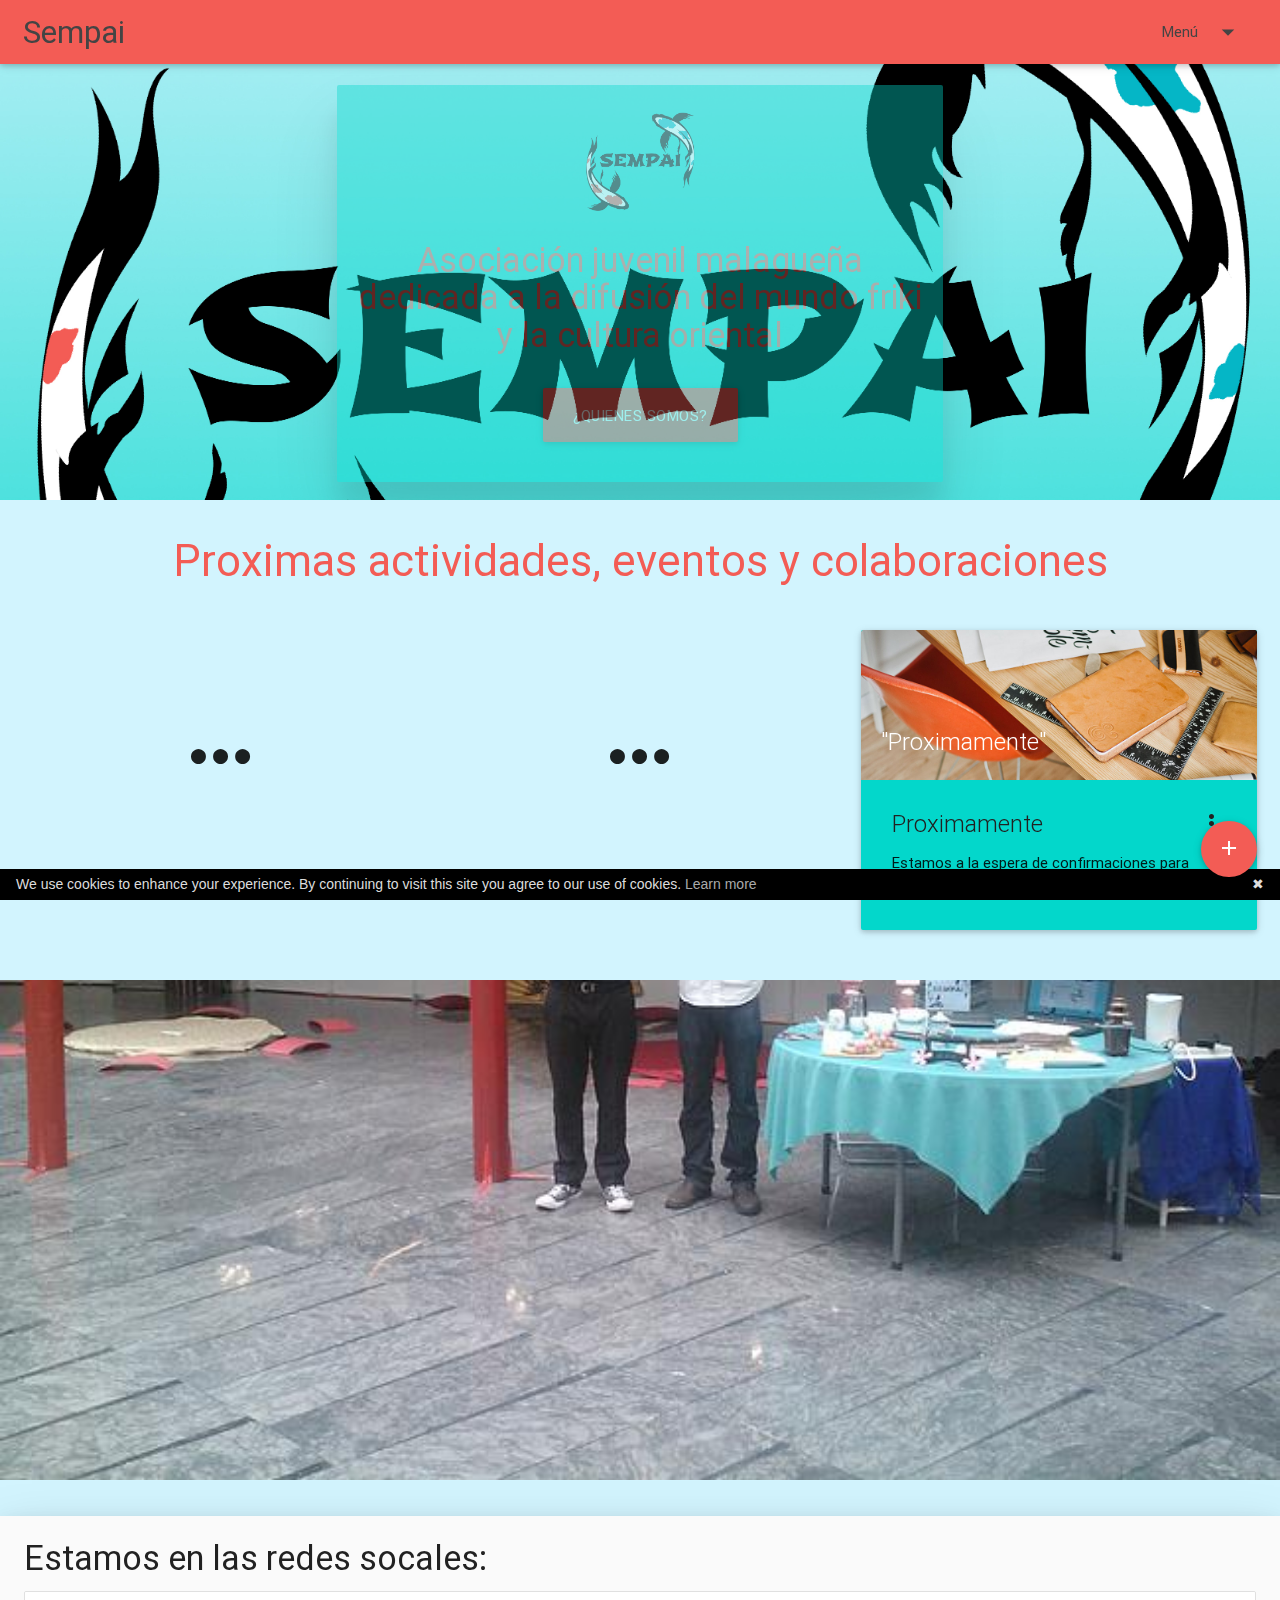
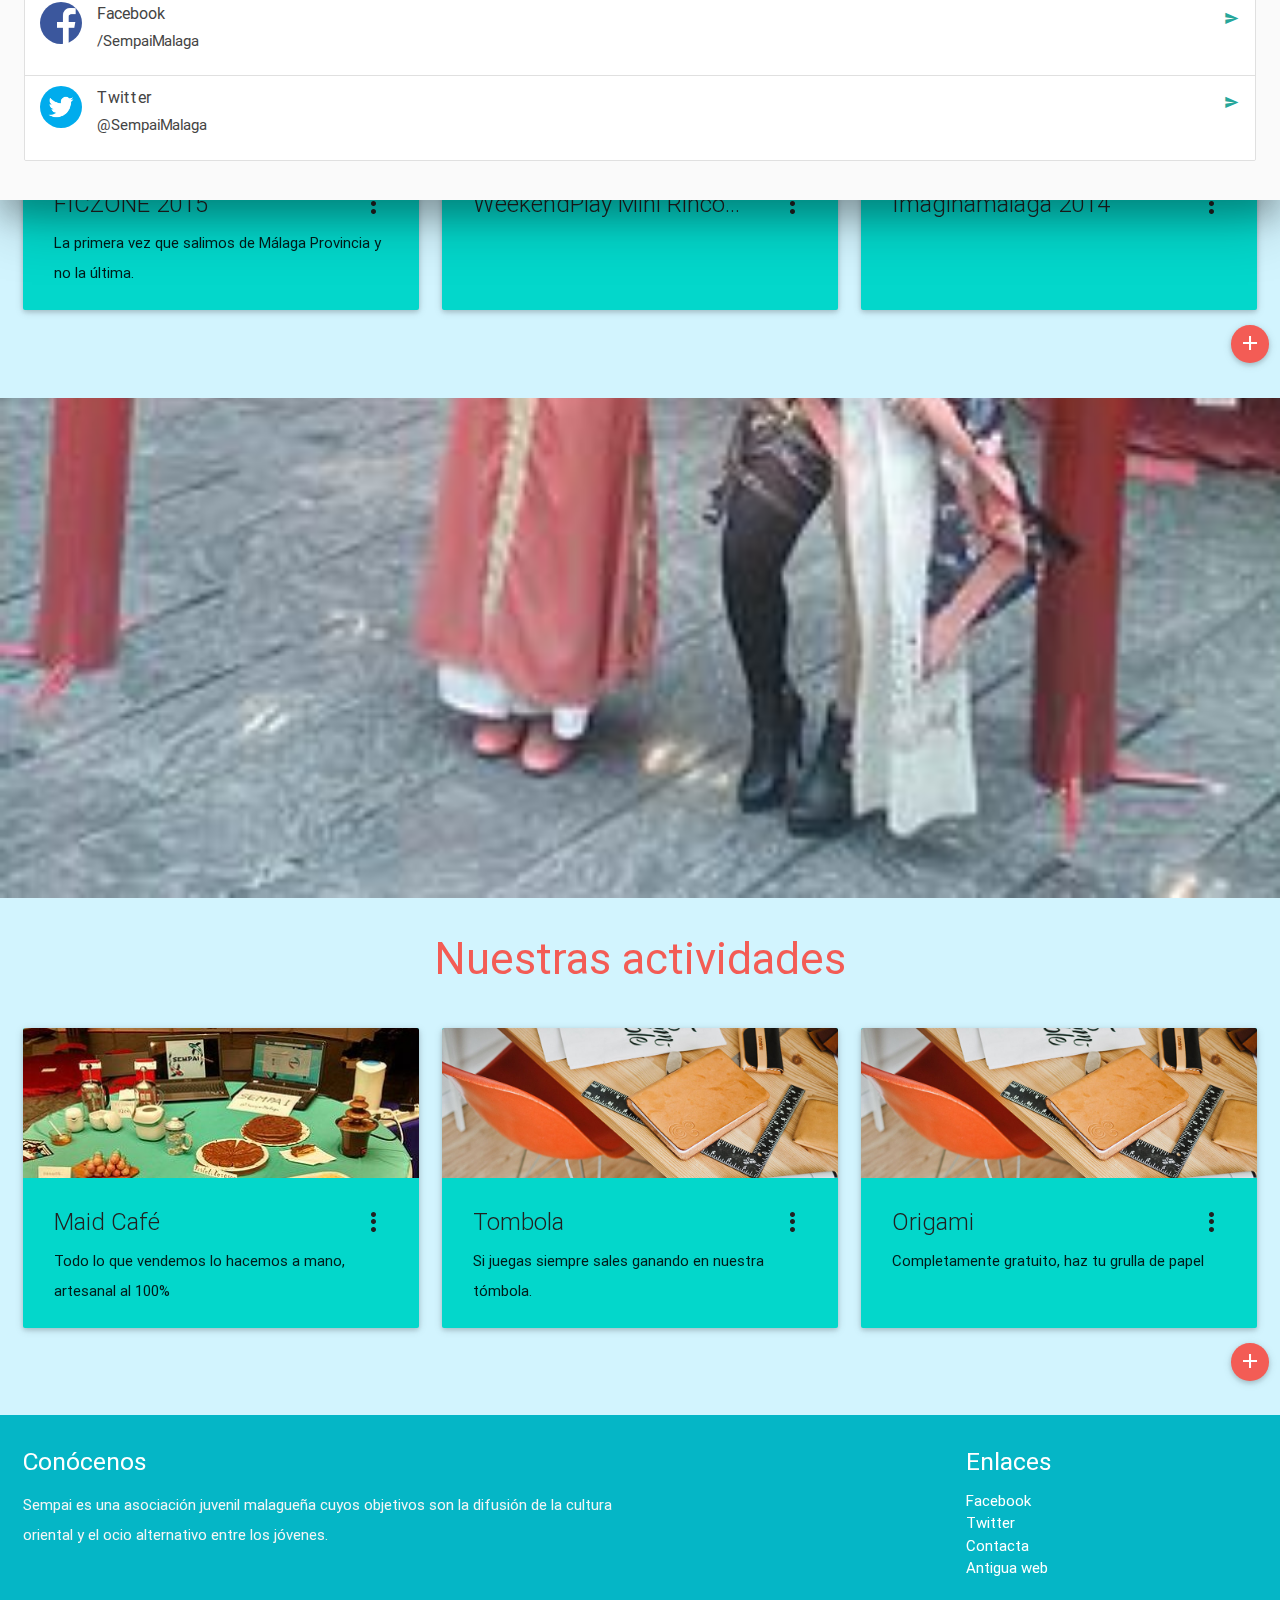
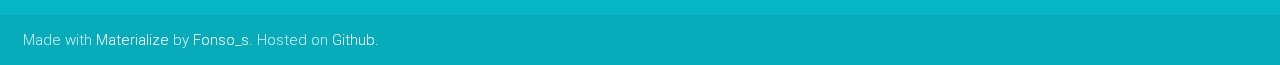
==== index.html @ 9f66443f "Added Sempai2.0" ====
<!DOCTYPE html>
<html lang="en">
<head>
  <meta charset="utf-8">
  <meta http-equiv="Content-Type" content="text/html"/>
  <meta name="viewport" content="width=device-width, initial-scale=1, maximum-scale=1.0, user-scalable=no"/>
  <title>Sempai - Inicio</title>

  <!-- CSS  -->
  <link href="css/materialize.css" type="text/css" rel="stylesheet" media="screen,projection"/>
  <link href="css/custom.css" type="text/css" rel="stylesheet" media="screen,projection"/>
  <!--<link rel="stylesheet" href="fonts/font-awesome/css/font-awesome.min.css">-->
</head>
<body>
<!--nav-bar-->
  <ul id="dropdown1" class="dropdown-content">    
    <li><a href="past-events.html" class="color-azul-claro black-text">Eventos pasados</a></li>
    <li><a href="activities.html" class="color-azul-medio black-text">Actividades</a></li>
    <li class="divider"></li>
    <!--<li><a href="gallery.html" class="color-azul-oscuro black-text disabled">Galería</a></li>-->
    <li><a href="#who" class="color-azul-oscuro black-text modal-trigger">¿Quienes sómos?</a></li>
  </ul>
  <nav class="color-salmon" role="navigation">
    <div class="nav-wrapper container navbar-fixed">
      <a id="logo-container" href="index.html" class="brand-logo">Sempai</a>
      <ul class="right hide-on-med-and-down">
        <li><a class="dropdown-button" data-beloworigin="true" data-hover="true" data-constrainwidth="false" href="#!" data-activates="dropdown1">Menú<i class="mdi-navigation-arrow-drop-down right"></i></a></li>
      </ul>
      <a href="#" data-activates="nav-mobile" class="button-collapse"><i class="mdi-navigation-menu"></i></a>

      <ul class="side-nav color-salmon" id="nav-mobile">
        <li><h3>Menú</h3></li>
        <li><a href="past-events.html" class="color-azul-claro black-text">Eventos pasados</a></li>
        <li><a href="activities.html" class="color-azul-medio black-text">Actividades</a></li>
        <li class="divider"></li>
        <!--<li><a href="gallery.html" class="color-azul-oscuro black-text">Galería</a></li>-->
        <li><a href="#who" class="color-azul-oscuro black-text modal-trigger">¿Quienes sómos?</a></li>
      </ul>
    </div>
  </nav>
<!--nav-bar END-->

<!--Primera Sección - Paralax-->
  <div id="index-banner" class="parallax-container">
    <div class="section no-pad-bot">
      <div class="container">
        <br>
        <div class="row">
          <div class="col s12 m3"><br></div>
          <div class="col s12 m6" style="
    margin-top: 40px;">
            <div class="card color-azul-medio carta-trans z-depth-5">
              <div class="card-content white-text">
                <!--<h1 class="header center teal-text text-color-salmon">Sempai</h1>-->
                <center><img src="img/Logo_carpas_sin_relleno.png" width="20%" height="20%"></center>
                <div class="row center">
                  <h4 class="header col s12 text-color-salmon">Asociación juvenil malagueña dedicada a la difusión del mundo friki y la cultura oriental</h4>
                </div>
                <div class="row center">
                <a class="btn-large waves-effect waves-light color-salmon lighten-1 btn modal-trigger" data-target="who">¿Quienes somos?</a>
                </div>
              </div>
            </div>
          </div>
          <div class="col s12 m3"><br></div>
        </div>
        <br>
      </div>
    </div>
    <div class="parallax"><img src="img/Logo_carpas_fondo.jpg" style="width=100%"></div>
  </div>
<!--Primera Sección END-->

<!--Segunda Sección - Tarjetas - Proximos Eventos-->
  <div class="container">
    <div class="section">
      <div class="row center">
          <h3 class="header col s12 text-color-salmon">Proximas actividades, eventos y colaboraciones</h3>
      </div>
      <!--   Tarjetas proximos eventos   -->
      <div class="row">
        <!--<div class="col s12 m4">
          <div class="card small">
            <div class="card-image waves-effect waves-block waves-light">
              <img class="activator" src="img/events/IM2014.jpg">
              <span class="card-title activator"></span>
            </div>
            <div class="card-content">
                <span class="card-title activator grey-text text-darken-4">Imaginamálaga<i class="mdi-navigation-more-vert right"></i></span>
              </div>
              <div class="card-reveal">
                <span class="card-title grey-text text-darken-4">"Otro año más" <i class="mdi-navigation-close right"></i></span>
                <p>Here is some more information about this product that is only revealed once clicked on.</p>
              </div>
          </div>
        </div>
        <div class="col s12 m4">
          <div class="card small">
            <div class="card-image waves-effect waves-block waves-light">
              <img class="activator" src="http://oferplan.diariosur.es//images/sized/images/SCROLL_DIGITAL-12_thumb-619x391.jpg">
              <span class="card-title activator">"Segundo año"</span>
            </div>
            <div class="card-content">
                <span class="card-title activator grey-text text-darken-4">Weekend Play <i class="mdi-navigation-more-vert right"></i></span>
              </div>
              <div class="card-reveal">
                <span class="card-title grey-text text-darken-4">Card Title <i class="mdi-navigation-close right"></i></span>
                <p>Here is some more information about this product that is only revealed once clicked on.</p>
              </div>
          </div>
        </div>-->
        <div class="col s12 m4"><center><br><br><br><i class="large mdi-navigation-more-horiz"></i></center></div>
        <div class="col s12 m4"><center><br><br><br><i class="large mdi-navigation-more-horiz"></i></center></div>
        <div class="col s12 m4">
          <div class="card small">
            <div class="card-image waves-effect waves-block waves-light">
              <img class="activator" src="img/ofice.jpg">
              <span class="card-title activator">"Proximamente"</span>
            </div>
            <div class="card-content activator">
              <span class="card-title activator grey-text text-darken-4"><span class="col s10 left truncate activator">Proximamente</span><span class="col s1 right"><i class="mdi-navigation-more-vert small right"></i></span></span>
                <span class="col s12">
                <p>Estamos a la espera de confirmaciones para colaborar.</p>
                </span>
              </div>
              <div class="card-reveal">
              <span class="card-title grey-text text-darken-4"><span class="col s10 left">Proximamente</span><span class="col s1 right"><i class="mdi-navigation-close right small"></i></span></span>
              <span class="col s12">
                <p>Estamos a la espera de confirmaciones para colaborar en distintos eventos.<br> Si quieres puesdes contactar con nosotros</p></span>
                <div class="card-action">
                <a class="btn color-azul-oscuro modal-trigger right tooltipped waves-effect waves-light" style="color: #FFF"  data-tooltip="+ info" data-position="left"  data-target="contact">Contacta
                </a>
              </div>
              </div>
          </div>
        </div>
      </div>

    </div>
  </div>
<!--Segunda Sección END-->

<!--Tercera Sección - Paralax-->
  <div class="parallax-container valign-wrapper">
    <div class="section no-pad-bot">
      <div class="container">
        <div class="row center">
          <h5 class="header col s12 text-color-salmon"></h5>
        </div>
      </div>
    </div>
    <div class="parallax"><img src="img/paralax.jpg" alt="Unsplashed background img 2"></div>
  </div>
<!--Tercera Sección END-->

<!--Cuarta Sección - Tarjetas - Eventos realizados-->
  <div class="container">
    <div class="section">
      <div class="row center">
          <h3 class="header col s12 text-color-salmon">Eventos en los que hemos participado</h3>
      </div>
      <!--   Icon Section   -->
      <div class="row">
        <div class="col s12 m4">
          <div class="card small">
            <div class="card-image waves-effect waves-block waves-light">
              <img class="activator" src="img/events/FZ2015.jpg">
              <span class="card-title activator"></span>
            </div>
            <div class="card-content activator">
              <span class="card-title activator grey-text text-darken-4"><span class="col s10 left truncate activator">FICZONE 2015</span><span class="col s1 right"><i class="mdi-navigation-more-vert small right"></i></span></span>
                <span class="col s12">
                <p>La primera vez que salimos de Málaga Provincia y no la última.</p>
                </span>
              </div>
            <div class="card-reveal">
              <span class="card-title grey-text text-darken-4"><span class="col s10 left">FICZONE 2015</span><span class="col s1 right"><i class="mdi-navigation-close right small"></i></span></span>              
                <span class="col s12">
                <p>AÑADIR DESCRIPCIÓN DEL EVENTO, ENLACE A UN MODAL DONDE SALGA EL CARTEL COMPLETO Y "EL ANUNCIO DE QUE PARTICIPÁBAMOS" Y NUESTRA EXPERIENCIA CON LINKS A LA GALERÍA DEL EVENTO.</p>
                </span>
                <div class="card-action">
                  <a class="btn-floating color-azul-oscuro modal-trigger right tooltipped"  data-tooltip="+ info" data-position="left"  data-target="FCZN15">
                    <i class="large mdi-content-add"></i>
                  </a>
                </div>
              </div>
          </div>
        </div>

        <div class="col s12 m4">
          <div class="card small">
            <div class="card-image waves-effect waves-block waves-light">
              <img class="activator" src="img/events/WPMRV2015.png">
              <span class="card-title activator"></span>
            </div>
            <div class="card-content activator">
              <span class="card-title activator grey-text text-darken-4"><span class="col s10 left truncate activator">WeekendPlay Mini Rincón de la Victoria</span><span class="col s1 right"><i class="mdi-navigation-more-vert small right"></i></span></span>
                <span class="col s12">
                <p></p>
                </span>
              </div>
            <div class="card-reveal">
              <span class="card-title grey-text text-darken-4"><span class="col s10 left">WeekendPlay Mini Rincón de la Victoria</span><span class="col s1 right"><i class="mdi-navigation-close right small"></i></span></span>              
                <span class="col s12">
                <p>Durante los días 4 y 5 de abril estaremos en el WeekendPlay Mini que se celebra el Pabellón Deportivo Municipal Rubén Ruzafa de Rincón de la Victoria.</p>
                </span>
                <div class="card-action">
                  <a class="btn-floating color-azul-oscuro modal-trigger right tooltipped"  data-tooltip="+ info" data-position="left"  data-target="WPMRV15">
                    <i class="large mdi-content-add"></i>
                  </a>
                </div>
              </div>
          </div>
        </div>

        <div class="col s12 m4">
          <div class="card small">
            <div class="card-image waves-effect waves-block waves-light">
              <img class="activator" src="img/events/IM2014.jpg">
              <span class="card-title activator"></span>
            </div>
            <div class="card-content activator">
              <span class="card-title activator grey-text text-darken-4"><span class="col s10 left truncate activator">Imaginamálaga 2014</span><span class="col s1 right"><i class="mdi-navigation-more-vert small right"></i></span></span>
                <span class="col s12">
                <p></p>
                </span>
              </div>
            <div class="card-reveal">
              <span class="card-title grey-text text-darken-4"><span class="col s10 left">Imaginamálaga 2014</span><span class="col s1 right"><i class="mdi-navigation-close right small"></i></span></span>              
                <span class="col s12">
                <p>Dentro de tres semanas, los días 19, 20 y 21 de septiembre tendrá lugar el salón del cómic Imaginamálaga 2014, siendo ya su 10º aniversario, nos trae muchas sorpresas y actividades para hacer ese fin de semana una</p>
                </span>
                <div class="card-action">
                  <a class="btn-floating color-azul-oscuro modal-trigger right tooltipped"  data-tooltip="+ info" data-position="left"  data-target="IM14">
                    <i class="large mdi-content-add"></i>
                  </a>
                </div>
              </div>
          </div>
        </div>
        <a href="past-events.html" class="waves-effect waves-circle btn-floating color-salmon darken-1 tooltipped right"  data-tooltip="Eventos anteriores" data-position="left"><i class="large mdi-content-add"></i></a>
      </div>
    </div>
  </div>
<!--Cuarta Sección END-->

<!--Quinta Sección - Paralax-->
  <div class="parallax-container valign-wrapper">
    <div class="section no-pad-bot">
      <div class="container">
        <div class="row center">
          <h5 class="header col s12 text-color-salmon"></h5>
        </div>
      </div>
    </div>
    <div class="parallax"><img src="img/paralax2.jpg" alt="Unsplashed background img 3"></div>
  </div>
<!--Quinta Sección END-->

<!--Sexta Sección - Tarjetas - Nuestras actividades-->
  <div class="container">
    <div class="section">
      <div class="row center">
          <h3 class="header col s12 text-color-salmon">Nuestras actividades</h3>
        </div>
      <!--   Icon Section   -->
      <div class="row">
        <div class="col s12 m4">
          <div class="card small">
            <div class="card-image waves-effect waves-block waves-light">
              <img class="activator" src="img/act/maidcafe.jpg">
              <span class="card-title activator"></span>
            </div>
            <div class="card-content activator">
              <span class="card-title activator grey-text text-darken-4"><span class="col s10 left truncate activator">Maid Café</span><span class="col s1 right"><i class="mdi-navigation-more-vert small right"></i></span></span>
                <span class="col s12">
                <p>Todo lo que vendemos lo hacemos a mano, artesanal al 100%</p>
                </span>
              </div>
            <div class="card-reveal">
              <span class="card-title grey-text text-darken-4"><span class="col s10 left">Maid Café</span><span class="col s1 right"><i class="mdi-navigation-close right small"></i></span></span>              
                <span class="col s12">
                <p>Comida, postres, té, etc. todo hecho por nosotros.</p>
                </span>
              </div>
          </div>
        </div>

        <div class="col s12 m4">
          <div class="card small">
            <div class="card-image waves-effect waves-block waves-light">
              <img class="activator" src="img/ofice.jpg">
              <span class="card-title activator"></span>
            </div>
            <div class="card-content activator">
              <span class="card-title activator grey-text text-darken-4"><span class="col s10 left truncate activator">Tombola</span><span class="col s1 right"><i class="mdi-navigation-more-vert small right"></i></span></span>
                <span class="col s12">
                <p>Si juegas siempre sales ganando en nuestra tómbola.</p>
                </span>
              </div>
            <div class="card-reveal">
              <span class="card-title grey-text text-darken-4"><span class="col s10 left">Tombola</span><span class="col s1 right"><i class="mdi-navigation-close right small"></i></span></span>              
                <span class="col s12">
                <p>Por un précio ínfimo juegas y si sale la bola ganadora te llevas premio, sino... ¡también!<br>¡Siempre toca!</p>
                </span>
              </div>
          </div>
        </div>

        <div class="col s12 m4">
          <div class="card small">
            <div class="card-image waves-effect waves-block waves-light">
              <img class="activator" src="img/ofice.jpg">
              <span class="card-title activator"></span>
            </div>
            <div class="card-content activator">
              <span class="card-title activator grey-text text-darken-4"><span class="col s10 left truncate activator">Origami</span><span class="col s1 right"><i class="mdi-navigation-more-vert small right"></i></span></span>
                <span class="col s12">
                <p>Completamente gratuito, haz tu grulla de papel</p>
                </span>
              </div>
            <div class="card-reveal">
              <span class="card-title grey-text text-darken-4"><span class="col s10 left">Origami</span><span class="col s1 right"><i class="mdi-navigation-close right small"></i></span></span>              
                <span class="col s12">
                <p>Doblar a un lado, a otro, pliega por aquí, gira, sopla !y tienes tu figura hecha de papel! Solo tienes que acercarte, preguntar y te enseñamos a hacer distintas foguras de papel de diversa complegidad.<br>¡Una actividad para todos!</p>
                </span>
              </div>
          </div>          
        </div>
        <a href="activities.html" class="waves-effect waves-circle btn-floating color-salmon darken-1 tooltipped right"  data-tooltip="Otras actividades" data-position="left"><i class="large mdi-content-add"></i></a>
      </div>
    </div>
  </div>
<!--Sexta Sección END-->

<!--Botón-->
  <div class="fixed-action-btn" style="bottom: 24px; right: 24px;">
    <a class=" waves-effect waves-circle btn-floating btn-large color-salmon tooltipped btn"  data-tooltip="+ info" data-position="left">
      <i class="large mdi-content-add"></i>
    </a>
    <ul>
      <li>
        <a class="waves-effect waves-circle btn-floating color-azul-oscuro darken-1 tooltipped btn modal-trigger"  data-tooltip="Redes Sociales" data-position="left"  data-target="rrss">
          <i class="large mdi-editor-format-quote"></i>
        </a>
      </li>
      <!--<li>
        <a class="waves-effect waves-circle btn-floating color-azul-oscuro tooltipped btn modal-trigger disabled"  data-tooltip="Agrega fotos" data-position="left"  data-target="adjunta">
          <i class="large mdi-editor-attach-file"></i>
        </a>
      </li>-->  
      <li>
        <a class="waves-effect waves-circle btn-floating color-azul-oscuro darken-1 tooltipped btn modal-trigger"  data-tooltip="Contacta con nosotros" data-position="left" data-target="contact">
          <i class="large mdi-editor-mode-edit"></i>
        </a>
      </li>
    </ul>
  </div>
<!--Botón END-->

<!--Modals-->
  <!-- Modal Structure-->

  <!-- MODAL - Redes Sociales--> 
    <div id="rrss" class="modal bottom-sheet" style="display: block">
      <div class="modal-content">
        <h4>Estamos en las redes socales:</h4>
        <ul class="collection">
          <li class="collection-item avatar">
            <a href="https://www.facebook.com/SempaiMalaga" target="_blank">
              <img src="img/rrss/FB-f-Logo__blue_72.png" alt="Facebook Logo" class="circle">
              <span class="title">Facebook</span>
              <p>/SempaiMalaga
              </p>
              <i class="mdi-content-send secondary-content"></i>
            </a>
          </li>
          <li class="collection-item avatar">
            <a href="https://twitter.com/SempaiMalaga" target="_blank">
              <img src="img/rrss/twitter-bird-white-on-blue.png" alt="Twitter Logo" class="circle">
              <span class="title">Twitter</span>
              <p>@SempaiMalaga
              </p>
              <i class="mdi-content-send secondary-content"></i>
            </a>
          </li>
        </ul>
      </div>
    </div>
  <!-- MODAL - Redes Sociales END-->

  <!-- MODAL - Quienes Somos--> 
    <div id="who" class="modal modal-fixed-footer">
      <div class="modal-content">
        <h4>Quienes somos:</h4>
        <p>Sempai es una asociación juvenil malagueña cuyos objetivos son la difusión de la cultura oriental y el ocio alternativo entre los jóvenes.<br>Somos un grupo de amigos que nos gusta divertirnos de manera sana y saludable, queremos hacer llegar el mensaje de que hay maneras muy diferentes de divertirse.<br>Desde nuestra asociación realizamos y participamos en eventos enfocados al entretenimiento y a fomentar el espíritu del trabajo en equipo.<br>Nos gusta pasarlo bien en compañía de nuestras amistades y queremos compartir ese sentimiento con los demás jóvenes acercándolos al mundo del cómic, el anime y los videojuegos.</p>
        <h5>¿Por qué nos llamamos así?</h5>
        <p>Sempai (先輩) es un término informal japonés que se refiere al miembro de mayor experiencia dentro de un club o una asociación que ofrece su asistencia, amistad y consejo al miembro de recién ingreso o sin experiencia, conocido como kōhai.<br><br>Elegimos este nompre por el hecho de que realmente todos somos iguales y pertenecemos a un mismo colectivo con intereses comunes, desarrollamos las actividades que nos gustan a todos y hacemos que los participantes se lo pasen bien.</p>

      </div>
      <div class="modal-footer">
        <a href="#!" class="modal-action modal-close waves-effect waves-green btn-flat ">¡Listo!</a>
      </div>
    </div>
  <!-- MODAL - Quienes Somos END-->

  <!-- MODAL - Contacto--> 
    <div id="contact" class="modal modal-fixed-footer">
      <div class="modal-content">
        <h4>Contacto</h4>
        <p>Por el momento envía un correo a <a class="text-color-azul-oscuro" href="mailto:info.sempai@gmail.com"  target="_blank">info.sempai@gmail.com</a> y te responderemos lo antes posible.</p>
      </div>
      <div class="modal-footer">
        <a href="#!" class="modal-action modal-close waves-effect waves-green btn-flat ">Listo</a>
      </div>
    </div>
  <!-- MODAL - Contacto END-->

  <!-- MODAL - FCZN15--> 
    <div id="FCZN15" class="modal modal-fixed-footer">
      <div class="modal-content">
        <h4>FICZONE</h4>
        <p>A RELLENAR</p>
      </div>
      <div class="modal-footer">        
        <a href="#!" class="modal-action modal-close waves-effect waves-green btn-flat ">Listo</a>
        <a href="http://www.ficzone.com/" class="waves-effect waves-light btn color-azul-oscuro" target="_blank">Página del evento</a>
      </div>
    </div>
  <!-- MODAL - FCZN15 END-->

  <!-- MODAL - WPMRV15--> 
    <div id="WPMRV15" class="modal modal-fixed-footer">
      <div class="modal-content">
        <h4>WeekendPlay Mini Rincón de la Victoria</h4>
        <h6>26/03/2015</h6>
        <p><img class="materialboxed left" width="250" src="img/events/WPMRV2015.png" style="margin:10px">Durante los días 4 y 5 de abril estaremos en el WeekendPlay Mini que se celebra el Pabellón Deportivo Municipal Rubén Ruzafa de Rincón de la Victoria. Llevaremos varias actividades y cómo no, nuestro stand de dulces japoneses ^^. <br><br>¡Os esperamos!</p>
      </div>
      <div class="modal-footer">
        <a href="#!" class="modal-action modal-close waves-effect waves-green btn-flat ">Listo</a>
        <a href="http://www.weekendplay.es/wp-mini/" class="waves-effect waves-light btn color-azul-oscuro" target="_blank">Página del evento</a>
      </div>
    </div>
  <!-- MODAL - WPMRV15 END-->

  <!-- MODAL - IM14--> 
    <div id="IM14" class="modal modal-fixed-footer">
      <div class="modal-content">
        <h4>Imaginamalaga 2014</h4>
        <h6>01/09/2014</h6>
        <p><img class="materialboxed left" width="250" src="img/events/IM2014.jpg" style="margin:10px">Dentro de tres semanas, los días 19, 20 y 21 de septiembre tendrá lugar el salón del cómic Imaginamálaga 2014, siendo ya su 10º aniversario, nos trae muchas sorpresas y actividades para hacer ese fin de semana una delicia para los amantes del cómic, el rol y los juegos de mesa, sin olvidarnos de los aférrimos al manga y los videojuegos.<br>Comenzará el viernes por la tarde y se mantendrá sábado y domingo completos.
        <br><br>Para nuestros compañeros cosplayers y bailarines de k-pop, llevaremos ambos concursos, cuyas bases y métodos de inscripción están disponibles justo debajo de estas líneas.
        <br><br>¡Esperamos veros a todos allí!
        </p><br><br>
        <a href="https://drive.google.com/file/d/0B_QYKEHVC23FOUY4ZDRiM3RVSVE/view?usp=sharing" class="waves-effect waves-red btn color-azul-oscuro" target="_blank">Concurso de K-pop</a>
        <a href="https://drive.google.com/file/d/0B_QYKEHVC23FaDBLMVNqRjlBRzA/view?usp=sharing" class="waves-effect waves-green btn color-azul-oscuro" target="_blank">Concurso de Cosplay</a>
      </div>
      <div class="modal-footer">
        <a href="#!" class="modal-action modal-close waves-effect waves-green btn-flat ">Listo</a>
        <a href="http://imaginamalagacomic.blogspot.com.es/" class="waves-effect waves-light btn color-azul-oscuro" target="_blank">Página del evento</a>        
      </div>
    </div>
  <!-- MODAL - IM14 END-->

  <!-- MODAL - WP14--> 
    <div id="WP14" class="modal modal-fixed-footer">
      <div class="modal-content">
        <h4>WeekendPlay 2014</h4>
        <h6>17/04/2014</h6>
        <p><img class="materialboxed left" width="250" src="img/events/WP2014.jpg" style="margin:10px">Un evento muy curioso dedicado a los videjuegos. Vino mucha gente y durante el fin de semana estuvo muy animado aunque el viernes se notó que el público objetivo estaba con su rutina diaria. Tuvimos mucha suerte con el stand, la organización nos trató genial y nos dejó un sitio bastante grande junto al escenario. Durante este evento tuvimos la oportunidad de estrenar nuestro recién hecho torii, aunque desgraciadamente el domingo tuvo un accidente que nos hizo tener que repararlo al día siguiente. A los visitantes les han encantado los dangos, y no tardaron ni un día en agotarse los cerca de 40 que llevamos. Tras este éxito hemos decidido que tanto el té como los dulces japoneses serán nuestro símbolo.<br>Respecto a las actividades, hubo ciertos problemas de cordinación entre algunas, pero en general todo salió bien, tenemos que destacar el karaoke en el escenario donde nuestras compañeras Jenny y Alicia lo dieron todo y el torneo de League of Legends donde se dieron suculentos premios.<br>Como invitados especiales contaron con la visita del famoso dibujante Azpiri y de Fernando Cabrera, el doblador de Sheldon Cooper (The Big Bang Theory).
        </p>
        <p>
          <b>Lo más destacado:</b><br>Tuvimos la suerte de ver a la Legión 501 con Darth Vader y escuchar un maravilloso concierto de piano con música de videojuegos y anime.
        </p>
        <p>
          <h6>Aspectos a mejorar:</h6>
          El precio de la entrada era un poco alto.
          <br>Varias actividades se cancelaron por la falta de información.
        </p>
        <br>
        <hr>
        <h6>Noticia del evento</h6>
        <h6>01/04/2014</h6>
        <p>

        Dentro de dos semanas tendremos el placer de asistir a Weekend Play 2014, donde llevaremos la zona de relax y una degustación de té.<br><br>Weekend Play se celebrará los días 11, 12 y 13 de marzo en el Palacio de Congresos de Torremolinos, cuya entrada podéis comprar en su web o directamente en taquilla.<br><br>Viendo cómo está el horario, tenemos la impresión de que os faltará timpo para verlo todo, así que recomendamos que os vengáis tempranito y con ganas de pasarlo bomba.</p>
      </div>
      <div class="modal-footer">
        <a href="#!" class="modal-action modal-close waves-effect waves-green btn-flat ">Listo</a>
        <a href="http://www.weekendplay.es/" class="waves-effect waves-light btn color-azul-oscuro" target="_blank">Página del evento</a>
      </div>
    </div>
  <!-- MODAL - WP14 END-->

  <!-- MODAL - SCCS14--> 
    <div id="SCCS14" class="modal modal-fixed-footer">
      <div class="modal-content">
        <h4>Salón del Cómic ComicStar</h4>
        <h6>14/02/2014</h6>
        <p><img class="materialboxed left" width="250" src="img/events/CS2014.png" style="margin:10px">Los días 1 y 2 de marzo tenéis una cita en el Salón del Cómic ComicStar en el polideportivo Guadaljaire a partir de las 11:00h.<br><br>Se congregarán multitud de dibujantes y asociaciones para ofrecer un montón de actividades que os harán pasar un buen rato.<br><br>Nosotros estaremos allí con nuestros juegos de Soft Combat, ¿A quién no le apetecen unos Juegos del Hambre o un Captura la Bandera?<br><br>¡Os esperamos!</p>
      </div>
      <div class="modal-footer">
        <a href="#!" class="modal-action modal-close waves-effect waves-green btn-flat ">Listo</a>
        <a href="http://comicstar.tk/" class="waves-effect waves-light btn color-azul-oscuro" target="_blank">Página del evento</a>
      </div>
    </div>
  <!-- MODAL - SCCS14 END-->

  <!-- MODAL - FV2014--> 
    <div id="FV2014" class="modal modal-fixed-footer">
      <div class="modal-content">
        <h4>Fiesta veneciana</h4>
        <h6>12/02/2014</h6>
        <p><img class="materialboxed left" width="250" src="img/events/Fiesta-Ven.jpg" style="margin:10px">Con motivo del carnaval, organizamos esta maravillosa noche llena de encanto al más puro estilo renacentista llena de elementos de aquella época; bailarinas, bufones y demás personajes típicos interpretarán sus papeles en un espacio tematizado para la ocasión, con música y danza para trasladarte a un auténtico baile de máscaras venecianas.<br>La asociación de jugadores de rol Zona zero ha preparado un rol en vivo tematizado para la noche, de modo que los visitantes podrán meterse de lleno en el papel de un auténtico personaje del siglo XVI. El rol en vivo es totalmente voluntario, el resto de visitantes podrán disfrutar de una auténtica velada como las antiguas fiestas de carnaval de Venecia. Durante la realización del espectáculo se servirán canapés.<br><br>
        <ul>
          <li><h6>Fecha:</h6> 1 de marzo</li> 
          <li><h6>Hora:</h6> 22:30 a 03:00h (hasta las 00:30h para menores de 18 años)</li>
          <li><h6>Lugar:</h6> Tetería gótica El Refugio de los Condenados (C/ ILDEFONSO MARZO 12, 29003 Málaga) <a href="http://teteriagotica.jimdo.com/" target="_blank">web del lugar</a></li>
          <li><h6>Entradas:</h6> (Aforo limitado)<br><ul>
              <li class="indent"><b>Anticipada:</b> 3,50€ (Se pueden adquirir en el Refugio de los Condenados o en el stand de nuestra asociación en el salón del cómic ComicStar 2013)</li>
              <li class="indent"><b>En puerta:</b> 4,50€</li>
              <li class="indent"><b>Combo ComicStar+Fiesta veneciana:</b> 4,50€ (¡Oferta limitada!) (Se pueden adquirir en la ventanilla de Comic Star)</li>
            </ul>
          </li>
        </ul>
        La entrada incluye una consumición mínima en el local<br><br>Los menores de edad tienen un descuento de 0,50€ en la entrada.<br><br><br>Con el fin de mantener la temática de la fiesta,es requisito indispensable llevar máscara o antifaz para poder acceder al evento. En caso de no disponerlos, pueden adquirirse en puerta por 1€ adicional.<br><br><br>Detalles del rol en vivo:<br><br>El rol es totalmente voluntario y dará comienzo a las 23:00h. El resto de visitantes podrán quedarse y disfrutar de una noche maravillosa rodeados del bullicio y la elegancia de las fiestas de carnaval del renacimiento veneciano.<br>Para poder participar como jugador activo (tener un rol como personaje en la trama) es necesario ser mayor de 18 años. El resto de visitantes no jugadores podrán disfrutar del rol y participar igualmente junto con los personajes activos, ya que el evento completo forma parte del mismo.<br>Se recomienda asistir vestid@ de época y con máscara para acompañar a la tematización.<br>La trama será enviada por los másters en un email.<br>Las plazas del rol en vivo están limitadas a 20 personas.<br>Para reservar una plaza debes indicar tu nombre y un email de contacto al comprar tu entrada en el Refugio de los Condenados.</p>
      </div>
      <div class="modal-footer">
        <a href="#!" class="modal-action modal-close waves-effect waves-green btn-flat ">Listo</a>
      </div>
    </div>
  <!-- MODAL - FV2014 END-->

  <!-- MODAL - FCAT2014--> 
    <div id="FCAT2014" class="modal modal-fixed-footer">
      <div class="modal-content">
        <h4>Festival del Cómic Alhaurín de la Torre</h4>
        <h6>18/01/2014</h6>
        <p>
          <img class="materialboxed left" width="250" src="img/events/Fest-Alhaurin2014.jpg" style="margin:10px">Fin de semana de ajetreo y diversión en el polideportivo el Limón de Alhaurín, el primer Festival del Cómic de la asociación Mangatawa ha salido fenomenal, si bien con pequeños problemas de organización, los visitantes se lo han pasado bomba.<br><br>Por nuestra parte, hemos llevado las actividades de Soft Combat, donde se han apuntado más de cuarenta personas para cada juego. Tanto los Juegos del Hambre como el CTF (captura la bandera) han causado sensación y han tenido a todo el equipo de Sempai ocupados de sol a sol ambos días. En el top de las actividades destacamos el enfrentamiento de nuestro representante de actividades exteriores, Fredy, contra cualquiera que quisiese una espada de Soft Combat, que sólo durante el primer día tuvo 16 adversarios.<br><br>Tengo que resaltar que nos ha parecido muy curioso que familias con niños pequeños se hayan acercado a participar en los diferentes juegos y se lo hayan pasado tan bien, es una experiencia nueva que nos motiva a seguir adelante ofreciendo este tipo de actividades.
        </p>
        <hr>
        <h6>Noticia del evento</h6>
        <p>
          El próximo fin de semana tenéis una cita en el Festival del Cómic de Alhaurín, los días 25 y 26 en la Casa de la Juventud de Alhaurín de la Torre a partir de las 11:00h.<br><br>Se congregarán multitud de dibujantes y asociaciones para ofrecer un montón de actividades que os harán pasar un buen rato.<br><br>Nosotros también estaremos allí con las actividades de Soft Combat, preparaos para enfrentaros a los boss en la arena de gladiadores, conseguir la bandera en CTF o ser el último superviviente de los juegos del hambre...
        </p>

      </div>
      <div class="modal-footer">
        <a href="#!" class="modal-action modal-close waves-effect waves-green btn-flat ">Listo</a>
        <a href="http://mangatawa.blogspot.com.es/" class="waves-effect waves-light btn color-azul-oscuro" target="_blank">Página del evento</a>
      </div>
    </div>
  <!-- MODAL - FCAT2014 END-->
<!--Modals END-->

<!--Footer-->
  <footer class="page-footer color-azul-oscuro  ">
    <div class="container">
      <div class="row">
        <div class="col l6 s12">
          <h5 class="white-text">Conócenos</h5>
          <p class="grey-text text-lighten-4">Sempai es una asociación juvenil malagueña cuyos objetivos son la difusión de la cultura oriental y el ocio alternativo entre los jóvenes.</p>
        </div>
        <div class="col l3 s12">
          <br>
        </div>
        <div class="col l3 s12">
          <h5 class="white-text">Enlaces</h5>
          <ul>
            <li><a class="white-text" href="https://www.facebook.com/SempaiMalaga" target="_black">Facebook</a></li>
            <li><a class="white-text" href="https://twitter.com/SempaiMalaga" target="_black">Twitter</a></li>
            <li><a class="white-text" href="mailto:info.sempai@gmail.com" target="_black">Contacta</a></li>
            <li><a class="white-text" href="http://sempai-es.wix.com/sempai" target="_black">Antigua web</a></li>
          </ul>
        </div>
      </div>
    </div>
    <div class="footer-copyright">
      <div class="container">
      Made with <a class="white-text" href="http://materializecss.com" target="_blank">Materialize</a> by <a class="white-text" href="http://fonsos.com" target="_blank">Fonso_s</a>. Hosted on <a class="white-text" href="https://pages.github.com/" target="_blank">Github</a>.
      </div>
    </div>
  </footer>
<!--Footer END-->

<!--  Scripts-->
  <script src="js/jquery-2.1.1.min.js"></script>
  <script src="js/materialize.js"></script>
  <script src="js/init.js"></script>
  <script type="text/javascript" id="cookiebanner"src="js/cookiebanner.min.js"></script>

  <script>
    (function(i,s,o,g,r,a,m){i['GoogleAnalyticsObject']=r;i[r]=i[r]||function(){
    (i[r].q=i[r].q||[]).push(arguments)},i[r].l=1*new Date();a=s.createElement(o),
    m=s.getElementsByTagName(o)[0];a.async=1;a.src=g;m.parentNode.insertBefore(a,m)
    })(window,document,'script','//www.google-analytics.com/analytics.js','ga');

    ga('create', 'UA-62993815-1', 'auto');
    ga('send', 'pageview');

  </script>

<!--END-->
</body>
</html>
---- css/custom.css ----
/* Custom Stylesheet */
/**
 * Use this file to override Materialize files so you can update
 * the core Materialize files in the future
 *
 * Made By MaterializeCSS.com
 */

/*Propias*/

a {
  color:#444;
}

body{
  background-color: #D2F4fE
}

.card {
  background-color: #03D7CB;
}

h6{
  color: #F35C55;
  font-weight: bold;
}

.indent{
  text-indent: 15px;
}

/*Galería*/

.materialboxed{
    position: relative;
    float: left;
}
/*Galería END*/

.color-salmon {
  background-color: #F35C55 !important;
}

.color-azul-claro {
  background-color: #D2F4fE !important;
}

.color-azul-medio {
  background-color: #03D7CB !important;
}

.color-azul-oscuro {
  background-color: #05B6C6 !important;
}

.black-text{
  color: #333;
}

nav{
  position: fixed;
  z-index: 1000;
}

.carta-trans{
  opacity: 40%!important;
}

.container {
  width: 100%;
}

.text-color-salmon {
  color: #F35C55 !important;
}

.text-color-azul-claro {
  color: #D2F4fE !important;
}

.text-color-azul-medio {
  color: #03D7CB !important;
}

.text-color-azul-oscuro {
  color: #05B6C6 !important;
}

.parallax-container{
  height:500px !important;
}

.parallax img{display:none;
  width:100%;  
}

.slider, .slides {
  background: transparent !important;
}



/*propias -FIN*/








nav ul a,
nav .brand-logo {
  color: #444;
}

p {
  line-height: 2rem;
}

.button-collapse {
  color: #26a69a;
}

.parallax-container .section {
  width: 100%;
}

@media only screen and (max-width : 992px) {
  .parallax-container .section {
    position: absolute;
    top: 40%;
  }
  #index-banner .section {
    top: 10%;
  }
}

@media only screen and (max-width : 600px) {
  #index-banner .section {
    top: 0;
  }
}


.icon-block {
  padding: 0 15px;
}

footer.page-footer {
  margin: 0;
}
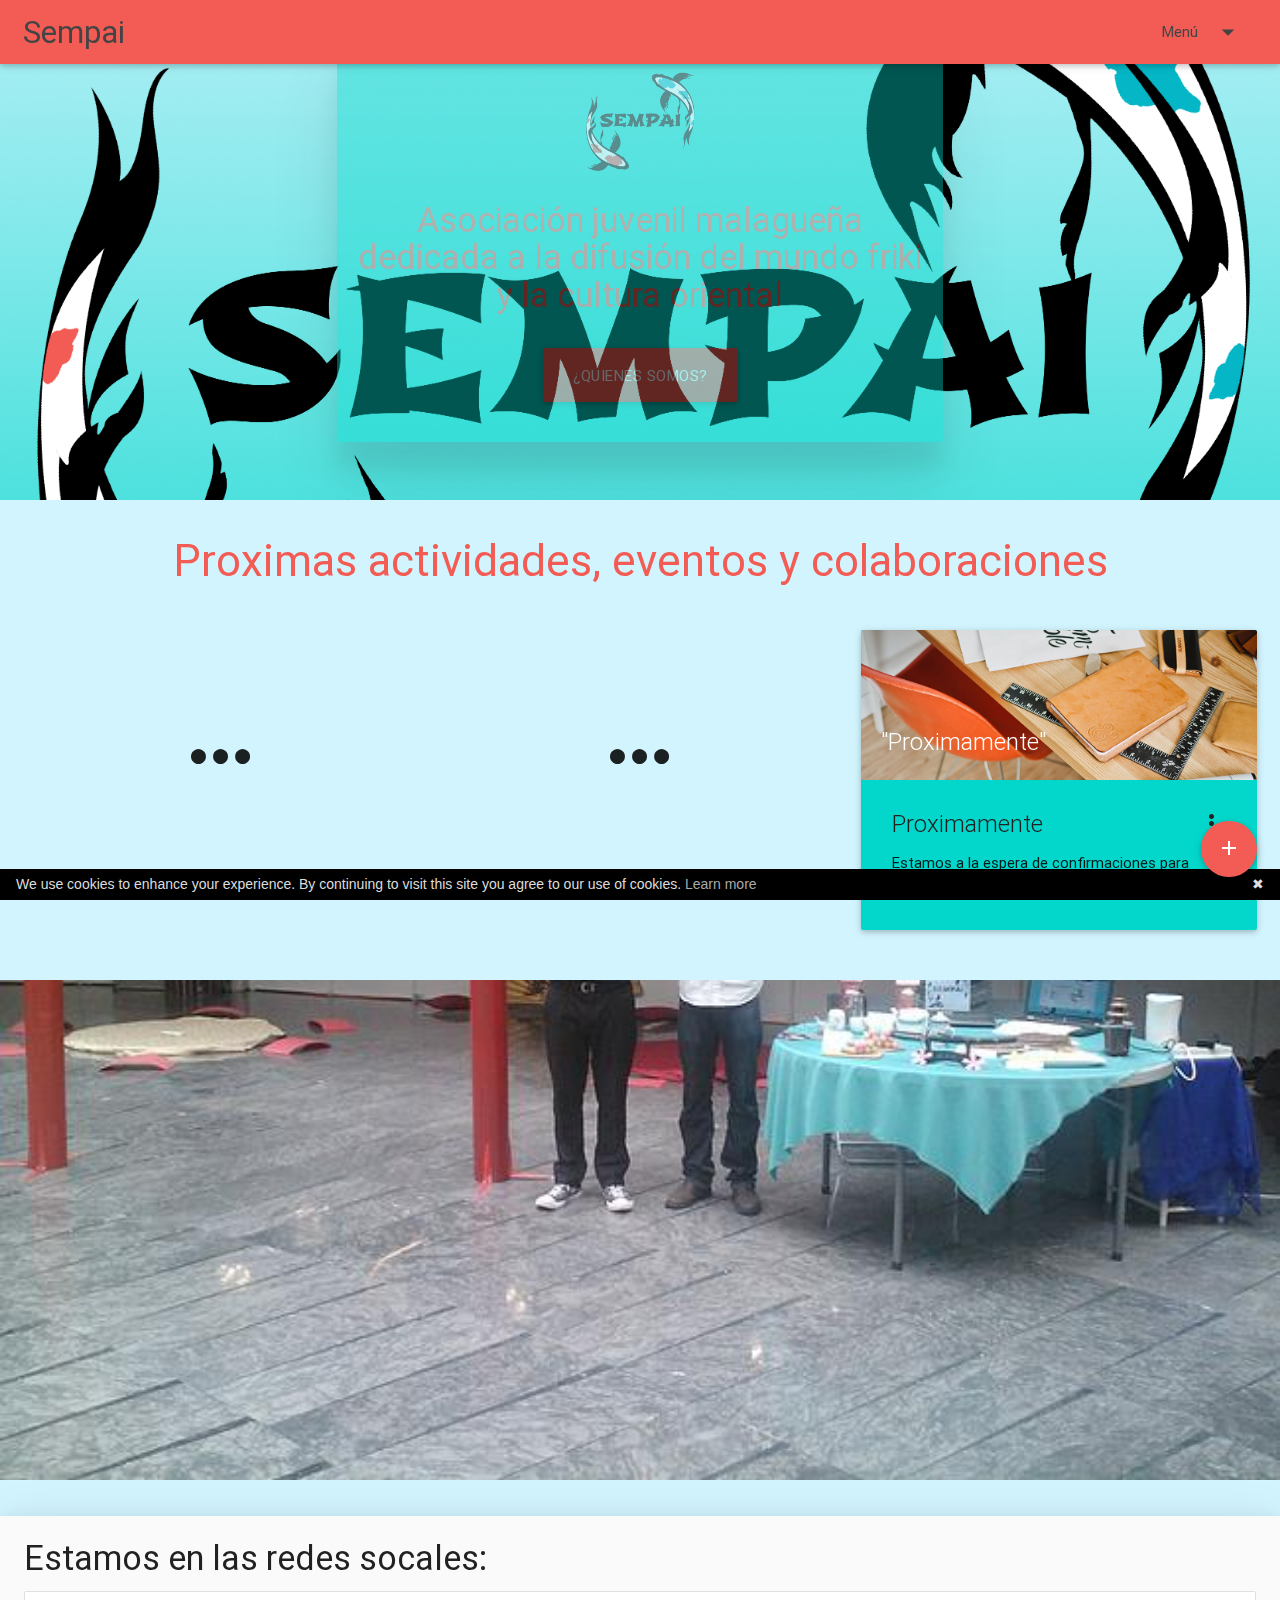
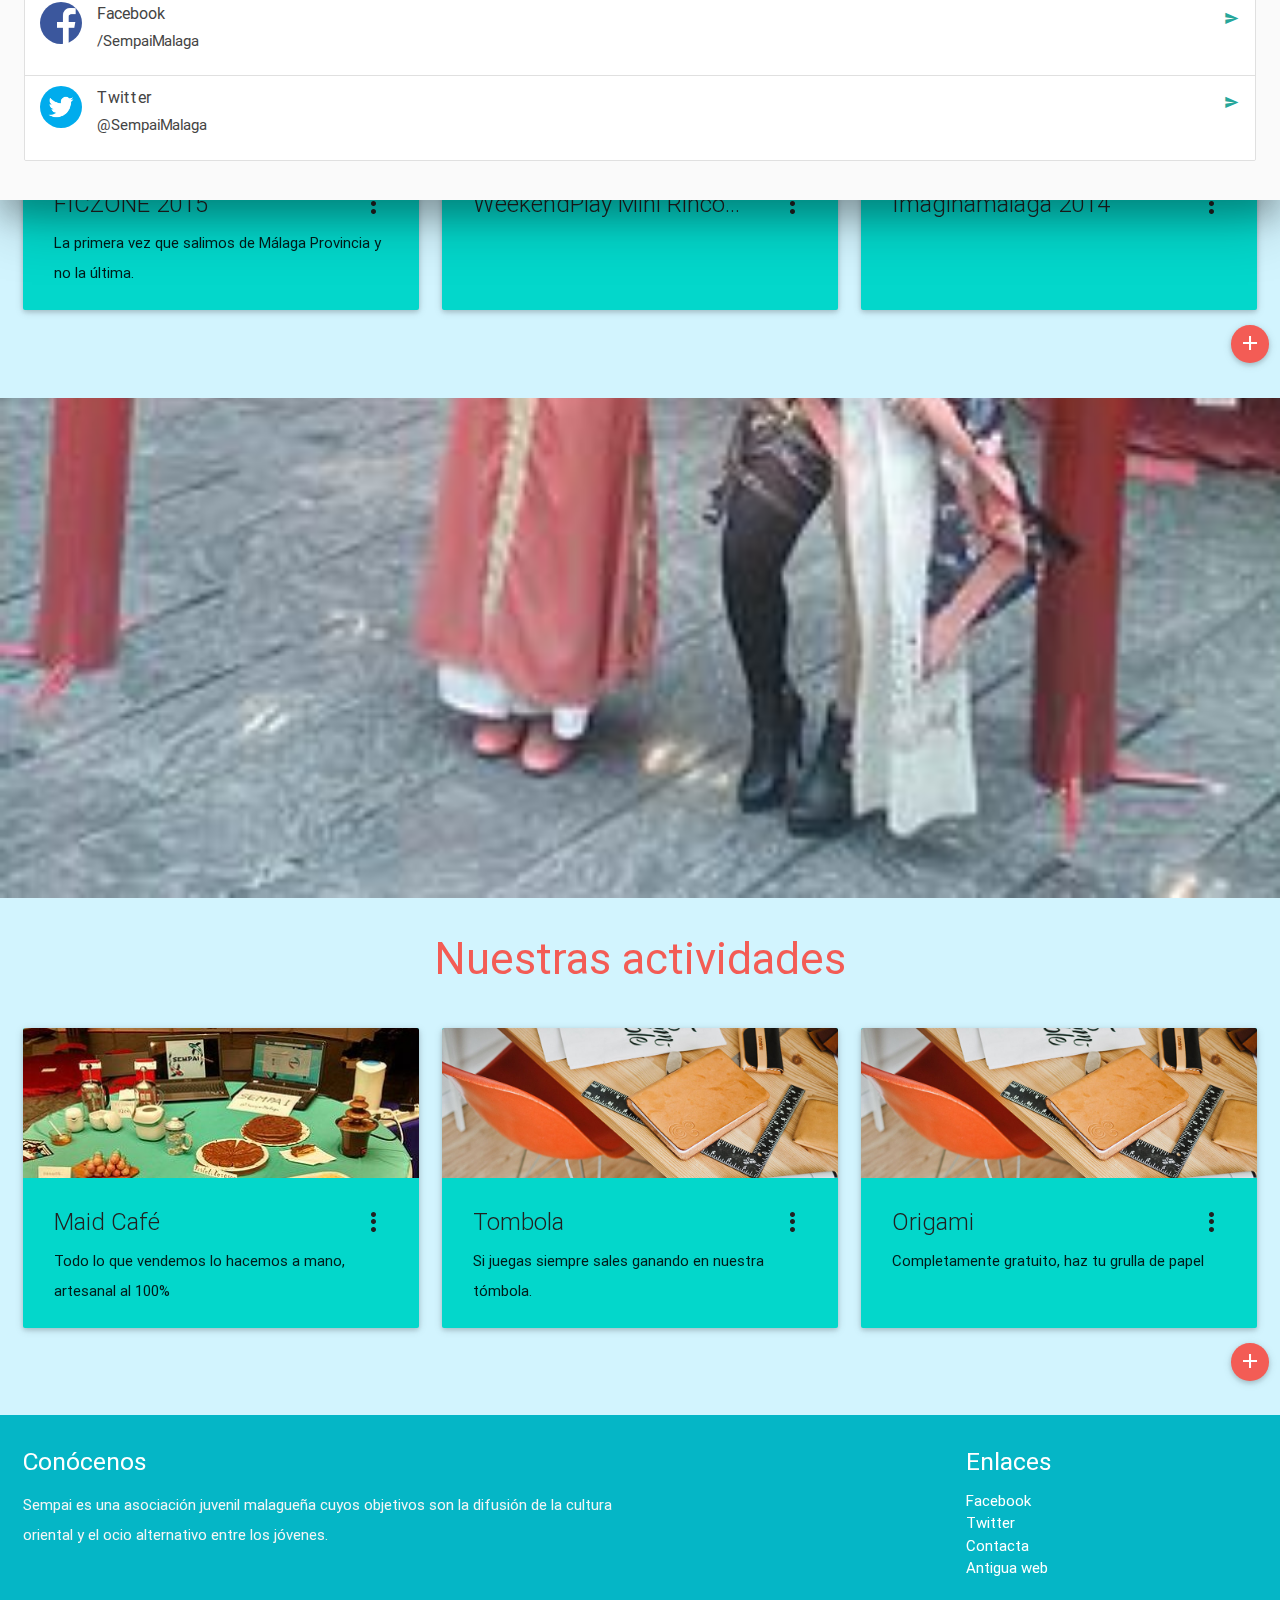
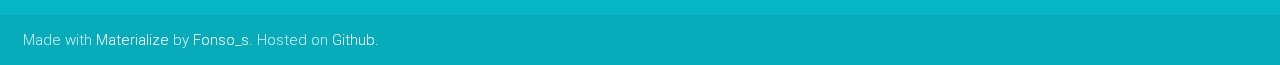
==== commit 65bf6c6a: "Eliminados los intentos de corrección del css" ====
--- a/index.html
+++ b/index.html
@@ -24,7 +24,7 @@
     <div class="nav-wrapper container navbar-fixed">
       <a id="logo-container" href="index.html" class="brand-logo">Sempai</a>
       <ul class="right hide-on-med-and-down">
-        <li><a class="dropdown-button" data-beloworigin="true" data-hover="true" data-constrainwidth="false" href="#!" data-activates="dropdown1">Menú<i class="mdi-navigation-arrow-drop-down right"></i></a></li>
+        <li><a class="dropdown-button" data-beloworigin="true" data-constrainwidth="false" href="#!" data-activates="dropdown1">Menú<i class="mdi-navigation-arrow-drop-down right"></i></a></li>
       </ul>
       <a href="#" data-activates="nav-mobile" class="button-collapse"><i class="mdi-navigation-menu"></i></a>
 
@@ -47,8 +47,7 @@
         <br>
         <div class="row">
           <div class="col s12 m3"><br></div>
-          <div class="col s12 m6" style="
-    margin-top: 40px;">
+          <div class="col s12 m6">
             <div class="card color-azul-medio carta-trans z-depth-5">
               <div class="card-content white-text">
                 <!--<h1 class="header center teal-text text-color-salmon">Sempai</h1>-->
@@ -482,7 +481,6 @@
         <h6>Noticia del evento</h6>
         <h6>01/04/2014</h6>
         <p>
-
         Dentro de dos semanas tendremos el placer de asistir a Weekend Play 2014, donde llevaremos la zona de relax y una degustación de té.<br><br>Weekend Play se celebrará los días 11, 12 y 13 de marzo en el Palacio de Congresos de Torremolinos, cuya entrada podéis comprar en su web o directamente en taquilla.<br><br>Viendo cómo está el horario, tenemos la impresión de que os faltará timpo para verlo todo, así que recomendamos que os vengáis tempranito y con ganas de pasarlo bomba.</p>
       </div>
       <div class="modal-footer">
--- a/css/custom.css
+++ b/css/custom.css
@@ -28,14 +28,6 @@
 .indent{
   text-indent: 15px;
 }
-
-/*Galería*/
-
-.materialboxed{
-    position: relative;
-    float: left;
-}
-/*Galería END*/
 
 .color-salmon {
   background-color: #F35C55 !important;
@@ -149,4 +141,4 @@
 
 footer.page-footer {
   margin: 0;
-}+}
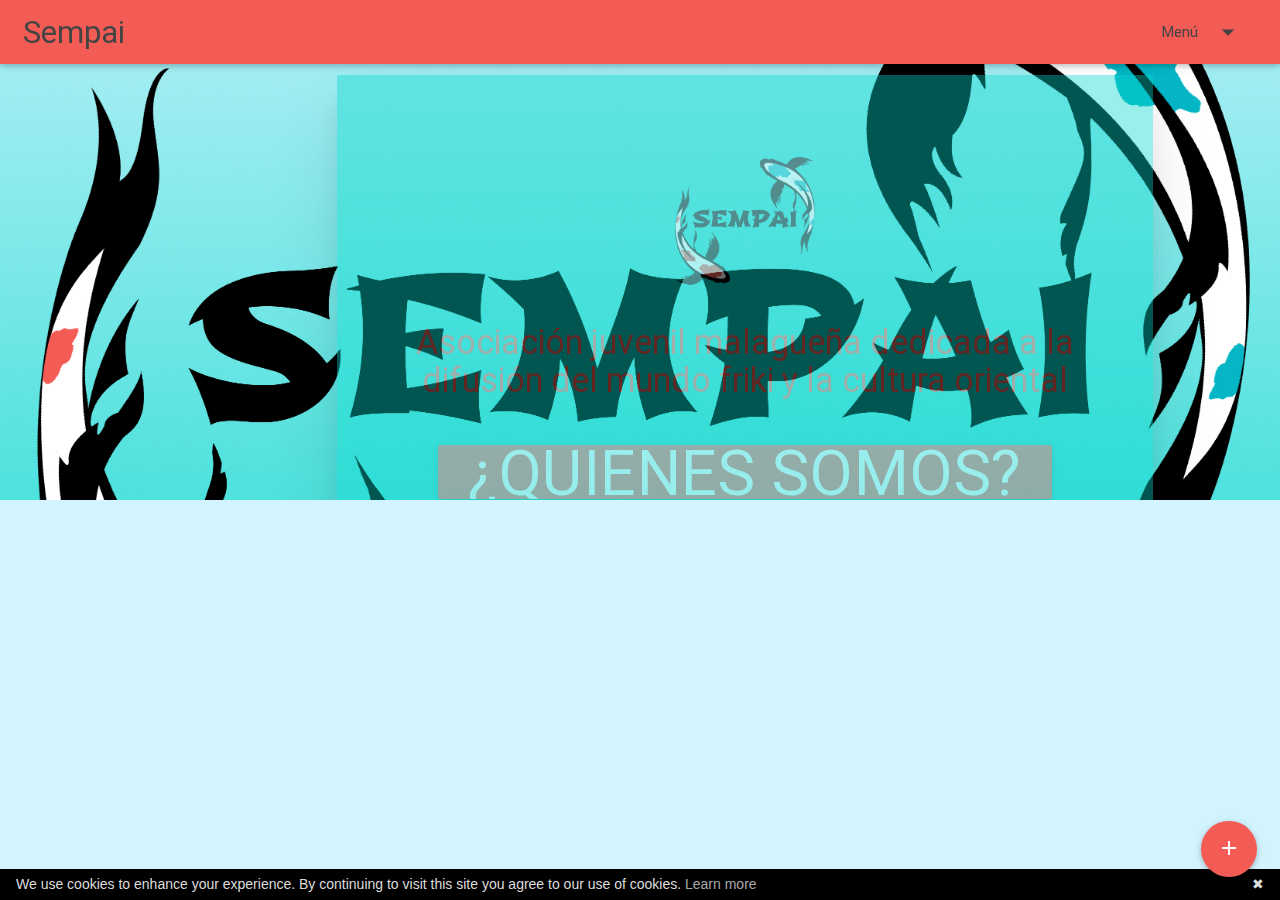
==== commit 41d59882: "Adding some stuff" ====
--- a/index.html
+++ b/index.html
@@ -46,9 +46,11 @@
       <div class="container">
         <br>
         <div class="row">
-          <div class="col s12 m3"><br></div>
-          <div class="col s12 m6">
+          <div class="col s12 m2 l3 topcard"><br></div>
+          <div class="col s12 m8 topcard">
             <div class="card color-azul-medio carta-trans z-depth-5">
+              <div class="card-content white-text">
+                <h1 class="header center teal-text text-color-salmon">
               <div class="card-content white-text">
                 <!--<h1 class="header center teal-text text-color-salmon">Sempai</h1>-->
                 <center><img src="img/Logo_carpas_sin_relleno.png" width="20%" height="20%"></center>
@@ -61,7 +63,7 @@
               </div>
             </div>
           </div>
-          <div class="col s12 m3"><br></div>
+          <div class="col s12 m2 l3"><br></div>
         </div>
         <br>
       </div>
--- a/css/custom.css
+++ b/css/custom.css
@@ -7,6 +7,17 @@
  */
 
 /*Propias*/
+
+.topcard{
+  margin-top: 30px;
+}
+
+@media only screen and (max-width : 650px) {
+    .topcard{
+        margin-top: 0px;
+        }
+      }
+
 
 a {
   color:#444;
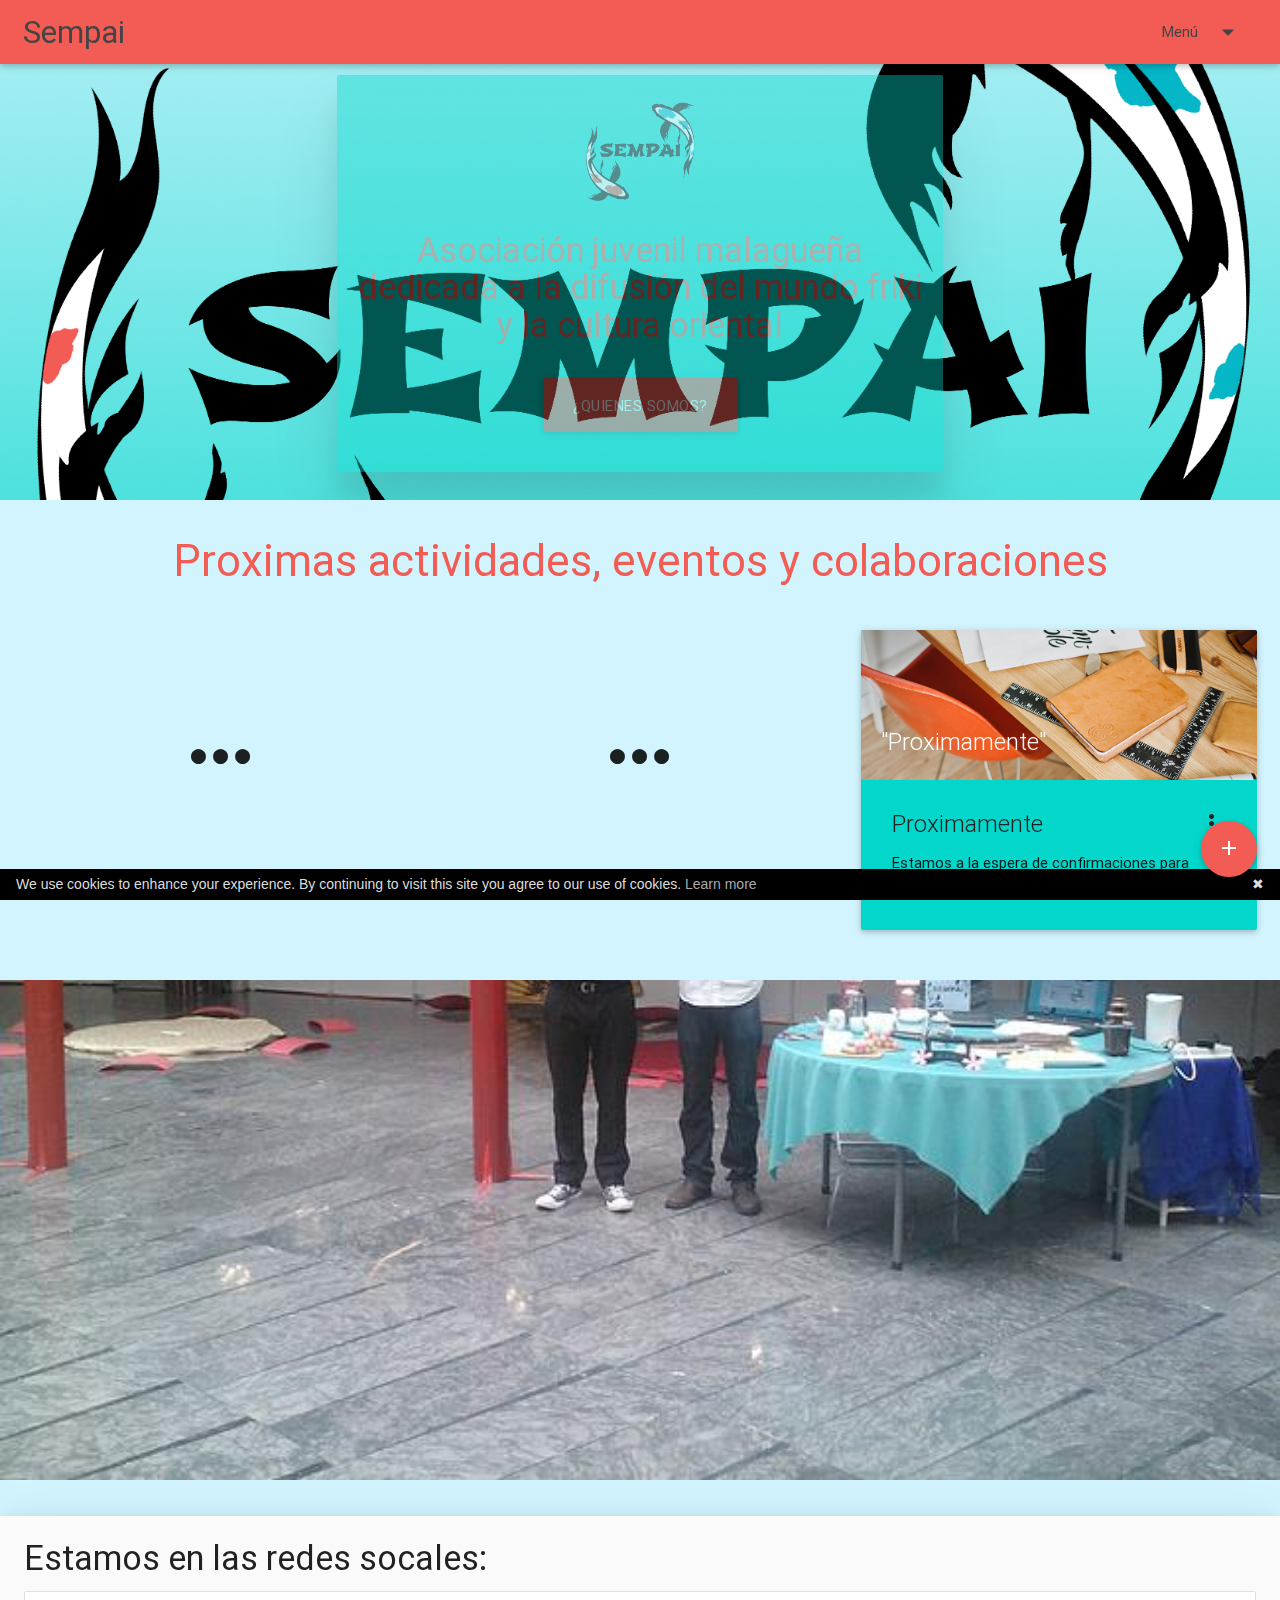
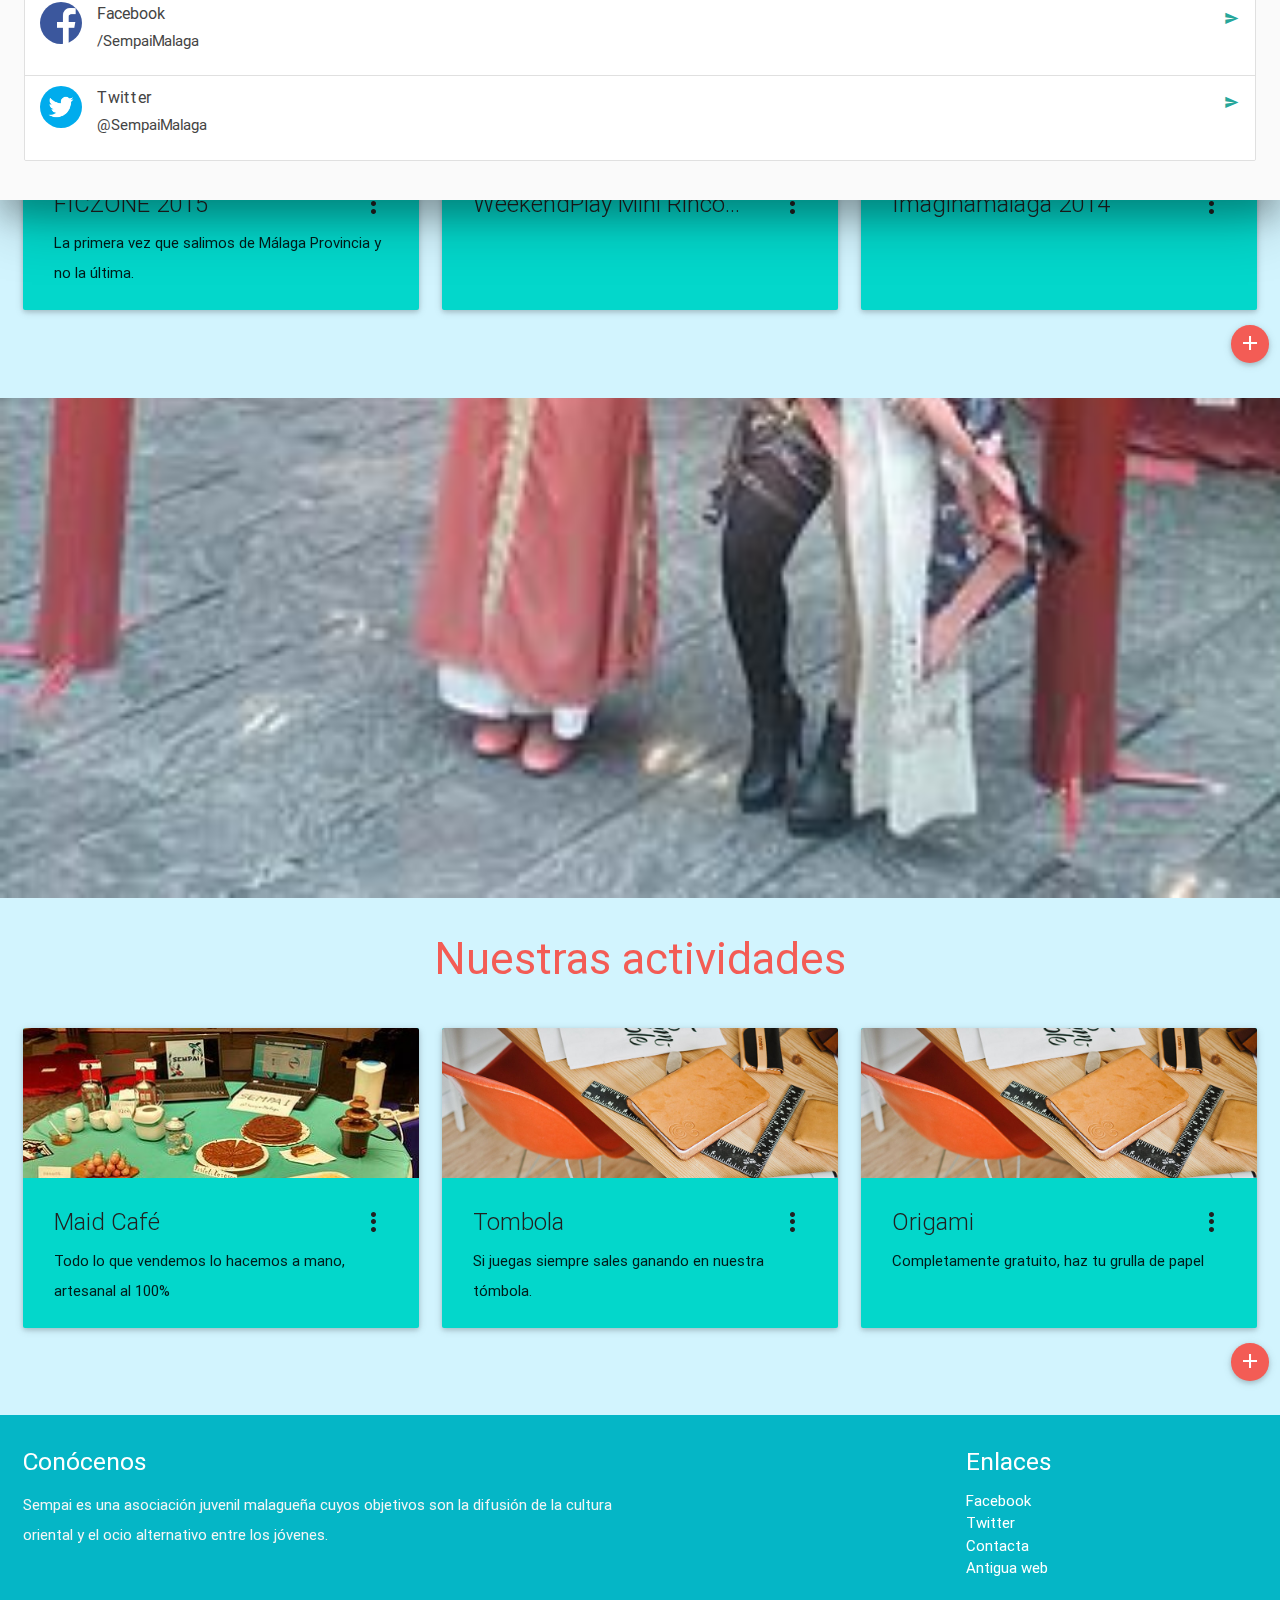
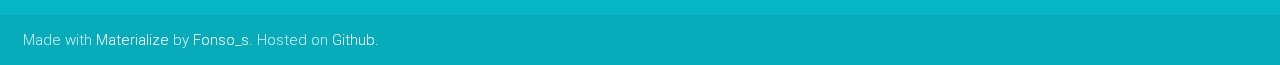
==== commit 2719d587: "more changes U.U" ====
--- a/index.html
+++ b/index.html
@@ -47,10 +47,8 @@
         <br>
         <div class="row">
           <div class="col s12 m2 l3 topcard"><br></div>
-          <div class="col s12 m8 topcard">
+          <div class="col s12 m8 l6 topcard">
             <div class="card color-azul-medio carta-trans z-depth-5">
-              <div class="card-content white-text">
-                <h1 class="header center teal-text text-color-salmon">
               <div class="card-content white-text">
                 <!--<h1 class="header center teal-text text-color-salmon">Sempai</h1>-->
                 <center><img src="img/Logo_carpas_sin_relleno.png" width="20%" height="20%"></center>
